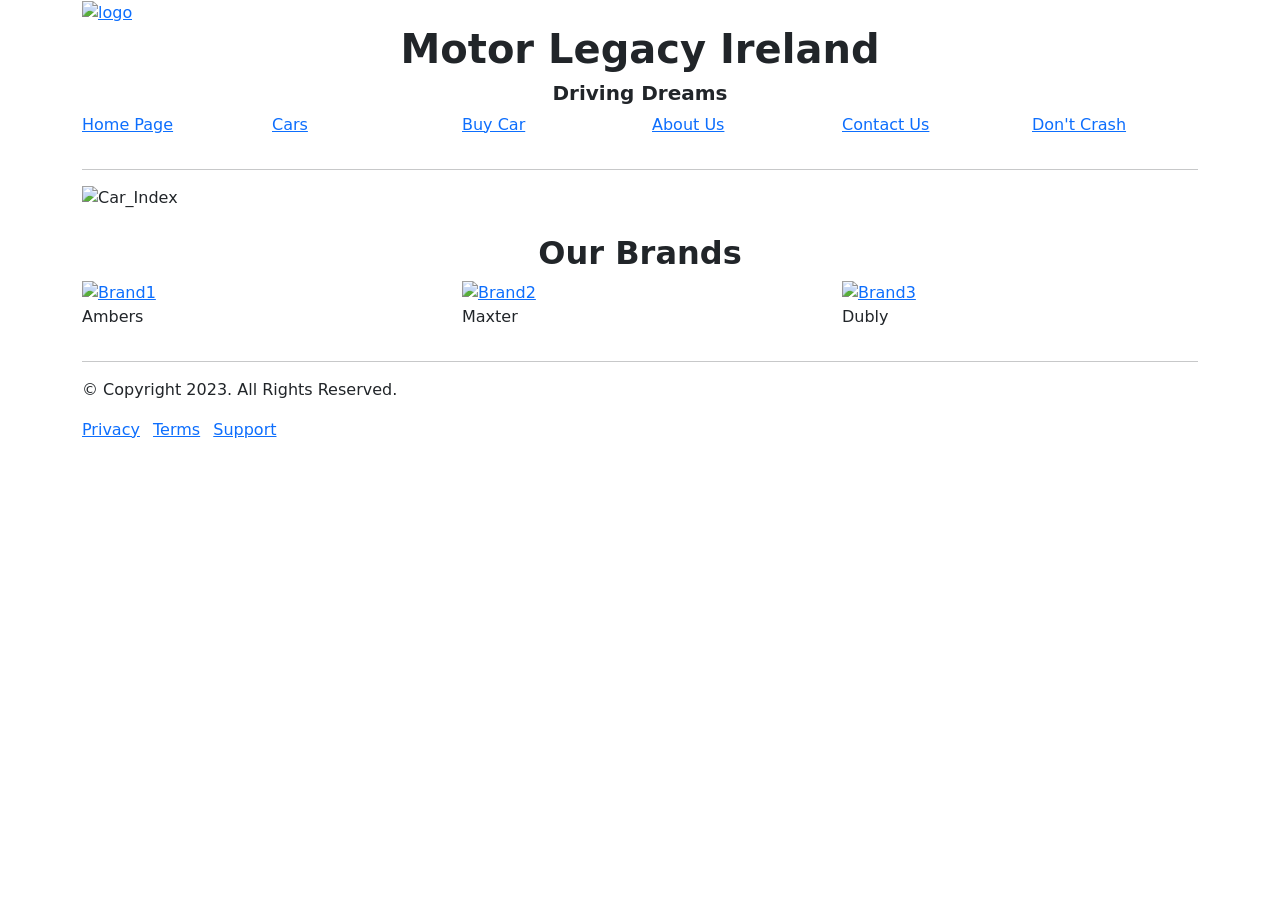
==== index.html @ 7bcc91b5 "fix paths" ====
<!DOCTYPE html>
<html lang="en">

<head>
    <meta charset="UTF-8">
    <meta name="viewport" content="width=device-width, initial-scale=1.0">
    <!-- External CSS stylesheets for Google fonts and Bootstrap -->
    <link href="https://fonts.googleapis.com/css?family=Roboto&display=swap" rel="stylesheet">
    <link href="https://fonts.googleapis.com/css?family=Open+Sans&display=swap" rel="stylesheet">
    <link href="https://fonts.googleapis.com/css2?family=Rokkitt&display=swap" rel="stylesheet">
    <!-- Title of my webpage -->
    <title>Home Page</title>
    <link href="https://cdn.jsdelivr.net/npm/bootstrap@5.3.2/dist/css/bootstrap.min.css" rel="stylesheet"
        integrity="sha384-T3c6CoIi6uLrA9TneNEoa7RxnatzjcDSCmG1MXxSR1GAsXEV/Dwwykc2MPK8M2HN" crossorigin="anonymous">
    <link rel="stylesheet" href="./CSS/styles.css">


</head>

<body id="IndexPage">
    <!-- Main container -->
    <div class="container">
        <!-- Logo section with a for confirmation that pops up when clicked -->
        <div class="row">
            <div class="col-md-1">
                <a href="./index.html">
                    <img src="./Images/logo.png" id="homeIcon" class="img-fluid" alt="logo">
                </a>
            </div>
        </div>
        <script>
            // JavaScript to make the click event work
            document.getElementById("homeIcon").addEventListener("click", function () {
                var r = confirm("Do you want to return to the home page?");
                if (r == true) {
                    window.location.href = "index.html";
                }
            });
        </script>
        <!--Author:Diwen Xiao. when user click the logo, ask the user wether he would jump into index page, if yes, jump to index page-->
        <div class="row">


            <div>
                <h1 class="text-center"><b>Motor Legacy Ireland</b></h1>
                <h5 class="text-center"><b>Driving Dreams</b></h5>
            </div>
        </div>
        <div class="row">
            <div class="col-md-2 col-sm-12">
                <a class="link" href="./index.html">
                    <div class="navi">
                        <p>Home Page</p>
                    </div>
                </a>
            </div>

            <div class="col-md-2">
                <a class="link" href="./Pages/Cars.html">
                    <div class="navi">
                        <p>Cars</p>
                    </div>
                </a>
            </div>
            <div class="col-md-2">
                <a class="link" href="./Pages/Buy-car.html">
                    <div class="navi">
                        <p>Buy Car</p>
                    </div>
                </a>
            </div>
            <div class="col-md-2">
                <a class="link" href="./Pages/About-us.html">
                    <div class="navi">
                        <p>About Us</p>
                    </div>
                </a>
            </div>
            <div class="col-md-2">
                <a class="link" href="./Pages/Contact-us.html">
                    <div class="navi">
                        <p>Contact Us</p>
                    </div>
                </a>
            </div>
            <div class="col-md-2">
                <a class="link" href="./Pages/Mini%20games.html">
                    <div class="navi">
                        <p>Don't Crash</p>
                    </div>
                </a>
            </div>
        </div>
        <hr>
        <!-- Main image section where displays the car -->
        <div id="MainImage">
            <img src="./Images/Car_index.webp" alt="Car_Index" style="width: 100%;">
        </div>
        <br>
        <!--Author: Jean Lima- Section available brands that goes to the second page when clicked-->
        <div>
            <h2 class="text-center"><b>Our Brands</b></h2>
        </div>
        <div class="row">
            <div class="brands col-sm-12 col-md-4">
                <a href="./Pages/Cars.html#section1"><img src="./Images/brand%201.png" alt="Brand1">
                </a>
                <p>Ambers</p>
            </div>

            <div class="brands col-sm-12 col-md-4">
                <a href="./Pages/Cars.html#section2"><img src="./Images/brand%202.png" alt="Brand2">
                </a>
                <p>Maxter</p>

            </div>
            <div class="brands col-sm-12 col-md-4">
                <a href="./Pages/Cars.html#section3"><img src="./Images/brand%203.png" alt="Brand3">
                </a>
                <p>Dubly</p>
            </div>
        </div>
        <footer>
            <hr>
            <p> &#169; Copyright 2023. All Rights Reserved.</p>
            <ul class="list-inline">
                <li class="list-inline-item"><a href="#">Privacy</a></li>
                <li class="list-inline-item"><a href="#">Terms</a></li>
                <li class="list-inline-item"><a href="#">Support</a></li>
            </ul>
        </footer>
        <script src="https://cdn.jsdelivr.net/npm/bootstrap@5.3.2/dist/js/bootstrap.bundle.min.js"
            integrity="sha384-C6RzsynM9kWDrMNeT87bh95OGNyZPhcTNXj1NW7RuBCsyN/o0jlpcV8Qyq46cDfL"
            crossorigin="anonymous"></script>
        <script src="./JS/script.js"></script>
    </div>
</body>

</html>
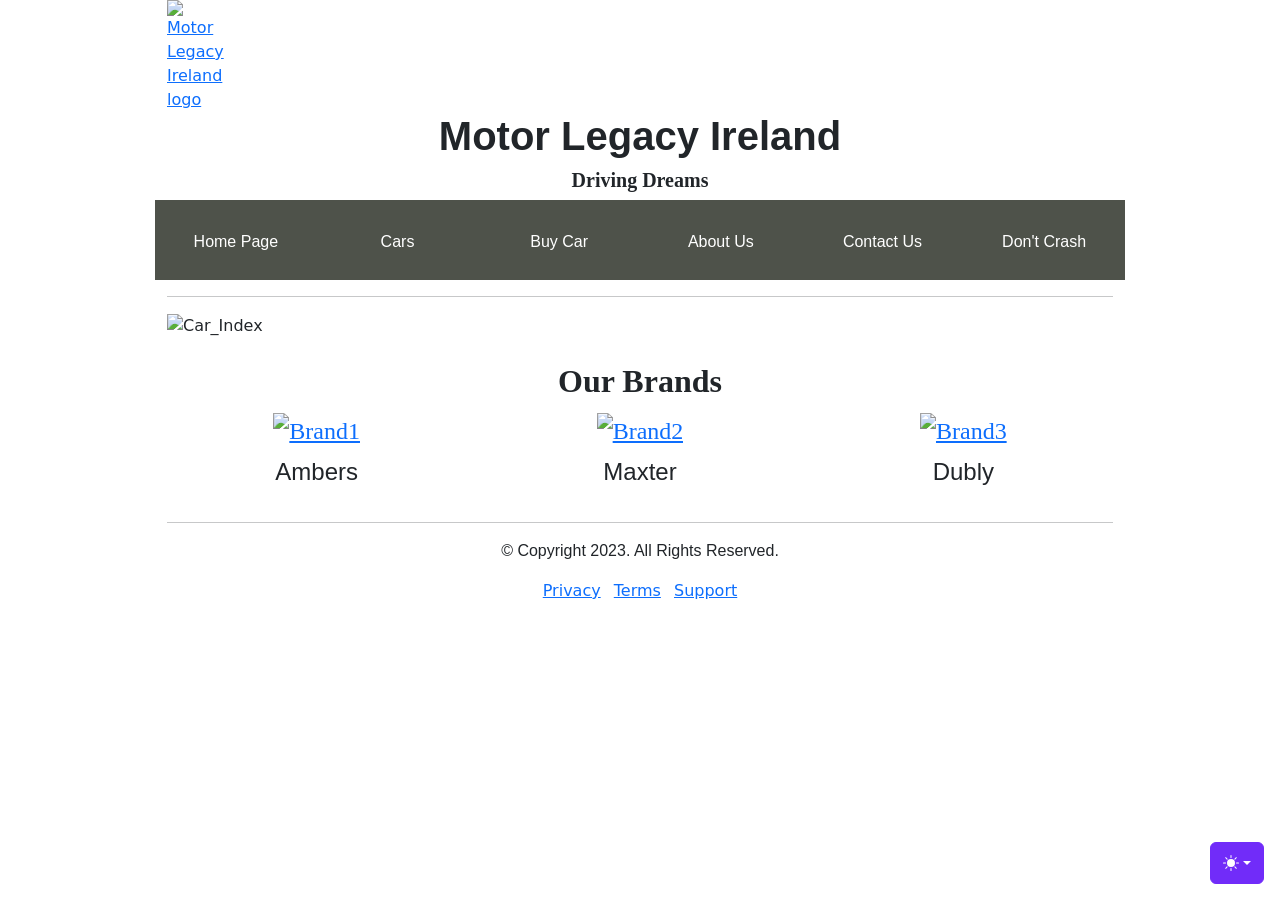
==== commit 530233a9: "update" ====
--- a/index.html
+++ b/index.html
@@ -1,5 +1,5 @@
 <!DOCTYPE html>
-<html lang="en">
+<html lang="en" data-bs-theme="auto">
 
 <head>
     <meta charset="UTF-8">
@@ -13,18 +13,163 @@
     <link href="https://cdn.jsdelivr.net/npm/bootstrap@5.3.2/dist/css/bootstrap.min.css" rel="stylesheet"
         integrity="sha384-T3c6CoIi6uLrA9TneNEoa7RxnatzjcDSCmG1MXxSR1GAsXEV/Dwwykc2MPK8M2HN" crossorigin="anonymous">
     <link rel="stylesheet" href="./CSS/styles.css">
+    <style>
+        .bd-placeholder-img {
+            font-size: 1.125rem;
+            text-anchor: middle;
+            -webkit-user-select: none;
+            -moz-user-select: none;
+            user-select: none;
+        }
+
+        @media (min-width: 768px) {
+            .bd-placeholder-img-lg {
+                font-size: 3.5rem;
+            }
+        }
+
+        .b-example-divider {
+            width: 100%;
+            height: 3rem;
+            background-color: rgba(0, 0, 0, .1);
+            border: solid rgba(0, 0, 0, .15);
+            border-width: 1px 0;
+            box-shadow: inset 0 .5em 1.5em rgba(0, 0, 0, .1), inset 0 .125em .5em rgba(0, 0, 0, .15);
+        }
+
+        .b-example-vr {
+            flex-shrink: 0;
+            width: 1.5rem;
+            height: 100vh;
+        }
+
+        .bi {
+            vertical-align: -.125em;
+            fill: currentColor;
+        }
+
+        .nav-scroller {
+            position: relative;
+            z-index: 2;
+            height: 2.75rem;
+            overflow-y: hidden;
+        }
+
+        .nav-scroller .nav {
+            display: flex;
+            flex-wrap: nowrap;
+            padding-bottom: 1rem;
+            margin-top: -1px;
+            overflow-x: auto;
+            text-align: center;
+            white-space: nowrap;
+            -webkit-overflow-scrolling: touch;
+        }
+
+        .btn-bd-primary {
+            --bd-violet-bg: #712cf9;
+            --bd-violet-rgb: 112.520718, 44.062154, 249.437846;
+
+            --bs-btn-font-weight: 600;
+            --bs-btn-color: var(--bs-white);
+            --bs-btn-bg: var(--bd-violet-bg);
+            --bs-btn-border-color: var(--bd-violet-bg);
+            --bs-btn-hover-color: var(--bs-white);
+            --bs-btn-hover-bg: #6528e0;
+            --bs-btn-hover-border-color: #6528e0;
+            --bs-btn-focus-shadow-rgb: var(--bd-violet-rgb);
+            --bs-btn-active-color: var(--bs-btn-hover-color);
+            --bs-btn-active-bg: #5a23c8;
+            --bs-btn-active-border-color: #5a23c8;
+        }
+
+        .bd-mode-toggle {
+            z-index: 1500;
+        }
+
+        .bd-mode-toggle .dropdown-menu .active .bi {
+            display: block !important;
+        }
+    </style>
 
 
 </head>
 
 <body id="IndexPage">
+    <svg xmlns="http://www.w3.org/2000/svg" class="d-none">
+        <symbol id="check2" viewBox="0 0 16 16">
+            <path
+                d="M13.854 3.646a.5.5 0 0 1 0 .708l-7 7a.5.5 0 0 1-.708 0l-3.5-3.5a.5.5 0 1 1 .708-.708L6.5 10.293l6.646-6.647a.5.5 0 0 1 .708 0z" />
+        </symbol>
+        <symbol id="circle-half" viewBox="0 0 16 16">
+            <path d="M8 15A7 7 0 1 0 8 1v14zm0 1A8 8 0 1 1 8 0a8 8 0 0 1 0 16z" />
+        </symbol>
+        <symbol id="moon-stars-fill" viewBox="0 0 16 16">
+            <path
+                d="M6 .278a.768.768 0 0 1 .08.858 7.208 7.208 0 0 0-.878 3.46c0 4.021 3.278 7.277 7.318 7.277.527 0 1.04-.055 1.533-.16a.787.787 0 0 1 .81.316.733.733 0 0 1-.031.893A8.349 8.349 0 0 1 8.344 16C3.734 16 0 12.286 0 7.71 0 4.266 2.114 1.312 5.124.06A.752.752 0 0 1 6 .278z" />
+            <path
+                d="M10.794 3.148a.217.217 0 0 1 .412 0l.387 1.162c.173.518.579.924 1.097 1.097l1.162.387a.217.217 0 0 1 0 .412l-1.162.387a1.734 1.734 0 0 0-1.097 1.097l-.387 1.162a.217.217 0 0 1-.412 0l-.387-1.162A1.734 1.734 0 0 0 9.31 6.593l-1.162-.387a.217.217 0 0 1 0-.412l1.162-.387a1.734 1.734 0 0 0 1.097-1.097l.387-1.162zM13.863.099a.145.145 0 0 1 .274 0l.258.774c.115.346.386.617.732.732l.774.258a.145.145 0 0 1 0 .274l-.774.258a1.156 1.156 0 0 0-.732.732l-.258.774a.145.145 0 0 1-.274 0l-.258-.774a1.156 1.156 0 0 0-.732-.732l-.774-.258a.145.145 0 0 1 0-.274l.774-.258c.346-.115.617-.386.732-.732L13.863.1z" />
+        </symbol>
+        <symbol id="sun-fill" viewBox="0 0 16 16">
+            <path
+                d="M8 12a4 4 0 1 0 0-8 4 4 0 0 0 0 8zM8 0a.5.5 0 0 1 .5.5v2a.5.5 0 0 1-1 0v-2A.5.5 0 0 1 8 0zm0 13a.5.5 0 0 1 .5.5v2a.5.5 0 0 1-1 0v-2A.5.5 0 0 1 8 13zm8-5a.5.5 0 0 1-.5.5h-2a.5.5 0 0 1 0-1h2a.5.5 0 0 1 .5.5zM3 8a.5.5 0 0 1-.5.5h-2a.5.5 0 0 1 0-1h2A.5.5 0 0 1 3 8zm10.657-5.657a.5.5 0 0 1 0 .707l-1.414 1.415a.5.5 0 1 1-.707-.708l1.414-1.414a.5.5 0 0 1 .707 0zm-9.193 9.193a.5.5 0 0 1 0 .707L3.05 13.657a.5.5 0 0 1-.707-.707l1.414-1.414a.5.5 0 0 1 .707 0zm9.193 2.121a.5.5 0 0 1-.707 0l-1.414-1.414a.5.5 0 0 1 .707-.707l1.414 1.414a.5.5 0 0 1 0 .707zM4.464 4.465a.5.5 0 0 1-.707 0L2.343 3.05a.5.5 0 1 1 .707-.707l1.414 1.414a.5.5 0 0 1 0 .708z" />
+        </symbol>
+    </svg>
+
+    <div class="dropdown position-fixed bottom-0 end-0 mb-3 me-3 bd-mode-toggle">
+        <button class="btn btn-bd-primary py-2 dropdown-toggle d-flex align-items-center" id="bd-theme" type="button"
+            aria-expanded="false" data-bs-toggle="dropdown" aria-label="Toggle theme (auto)">
+            <svg class="bi my-1 theme-icon-active" width="1em" height="1em">
+                <use href="#circle-half"></use>
+            </svg>
+            <span class="visually-hidden" id="bd-theme-text">Toggle theme</span>
+        </button>
+        <ul class="dropdown-menu dropdown-menu-end shadow" aria-labelledby="bd-theme-text">
+            <li>
+                <button type="button" class="dropdown-item d-flex align-items-center" data-bs-theme-value="light"
+                    aria-pressed="false">
+                    <svg class="bi me-2 opacity-50 theme-icon" width="1em" height="1em">
+                        <use href="#sun-fill"></use>
+                    </svg>
+                    Light
+                    <svg class="bi ms-auto d-none" width="1em" height="1em">
+                        <use href="#check2"></use>
+                    </svg>
+                </button>
+            </li>
+            <li>
+                <button type="button" class="dropdown-item d-flex align-items-center" data-bs-theme-value="dark"
+                    aria-pressed="false">
+                    <svg class="bi me-2 opacity-50 theme-icon" width="1em" height="1em">
+                        <use href="#moon-stars-fill"></use>
+                    </svg>
+                    Dark
+                    <svg class="bi ms-auto d-none" width="1em" height="1em">
+                        <use href="#check2"></use>
+                    </svg>
+                </button>
+            </li>
+            <li>
+                <button type="button" class="dropdown-item d-flex align-items-center active" data-bs-theme-value="auto"
+                    aria-pressed="true">
+                    <svg class="bi me-2 opacity-50 theme-icon" width="1em" height="1em">
+                        <use href="#circle-half"></use>
+                    </svg>
+                    Auto
+                    <svg class="bi ms-auto d-none" width="1em" height="1em">
+                        <use href="#check2"></use>
+                    </svg>
+                </button>
+            </li>
+        </ul>
+    </div>
     <!-- Main container -->
     <div class="container">
         <!-- Logo section with a for confirmation that pops up when clicked -->
         <div class="row">
             <div class="col-md-1">
                 <a href="./index.html">
-                    <img src="./Images/logo.png" id="homeIcon" class="img-fluid" alt="logo">
+                    <img src="./Images/logo.png" id="homeIcon" class="img-fluid" alt="Motor Legacy Ireland logo">
                 </a>
             </div>
         </div>
@@ -136,4 +281,4 @@
     </div>
 </body>
 
-</html>+</html>
--- a/CSS/styles.css
+++ b/CSS/styles.css
@@ -0,0 +1,165 @@
+/* Index style */
+.brands img {
+    height: 200px;
+    width: 306px;
+    justify-content: space-between;
+    align-items: center;
+    object-fit: cover;
+    margin-left: auto;
+    margin-right: auto;
+    padding: 5px;
+}
+
+.brands {
+    text-align: center;
+    font-family: 'Rokkitt', serif;
+    font-size: x-large;
+}
+
+.brands img:hover {
+    background-color: rgb(100, 105, 95);
+    transform: scale(1);
+}
+
+#IndexPage {
+    background-image: url(../Images/Background.jpg);
+    background-position: center;
+    background-repeat: no-repeat;
+    background-size: cover;
+}
+
+html[data-bs-theme="dark"] #IndexPage {
+    background-image: linear-gradient(rgba(12, 14, 16, 0.35), rgba(12, 14, 16, 0.35)), url(../Images/Background.jpg);
+    background-color: #0c0e10;
+}
+
+/* cars style */
+
+ul {
+    clear: left;
+}
+
+ul {
+    padding-left: 10px;
+}
+
+.price {
+    font-weight: bold;
+    font-size: 1.2em;
+}
+
+h2,
+h3,
+h4,
+h5 {
+    font-family: 'Rokkitt', serif;
+}
+
+.Brandcars {
+    background-color: rgb(124, 124, 122);
+    text-align: center;
+
+}
+
+.Catalogue:hover {
+    background-color: rgb(100, 105, 95);
+    transform: scale(0.94);
+}
+
+
+/* Buy car style */
+.container {
+    max-width: 970px;
+}
+
+/* About us style */
+.sales-image:hover {
+    transform: scale(1.2);
+    /* Enlarge the image on hover */
+    transition: transform 0.3s ease;
+    /* Smooth transition for the transform */
+}
+
+.sales-image {
+    max-width: 100%;
+    height: auto;
+}
+
+.image-container {
+    display: block;
+    justify-content: space-between;
+    margin-top: 1%;
+    margin-bottom: 1%;
+    /* Adds some space below each container */
+    align-items: center;
+    /* Centers items horizontally */
+    text-align: center;
+    /* Centers the text */
+}
+
+.form-title {
+    text-align: center;
+    border-top: 1px solid gray;
+    border-bottom: 1px solid black;
+    width: 50%;
+    margin-left: auto;
+    margin-right: auto;
+    padding: 20px;
+    margin-top: 0;
+    margin-bottom: 20px;
+}
+
+h1 {
+    font-family: 'Roboto', sans-serif;
+}
+
+p {
+    font-family: 'Open Sans', sans-serif;
+}
+
+/*
+navigation bar
+*/
+.navi {
+
+    text-align: center;
+    height: 80px;
+    background-color: rgb(78, 82, 74);
+    transition: transform 0.3s, background 0.3s;
+    padding: 30px 0;
+}
+
+.navi:hover {
+    background-color: rgb(100, 105, 95);
+    transform: scale(1.1);
+}
+
+/*
+modify navigation bar's links and delete underline
+*/
+.link {
+    text-decoration: none;
+    color: #ffffff;
+}
+
+footer {
+    text-align: center;
+}
+
+canvas {
+    display: block;
+    margin: 0 auto;
+}
+
+.game-container {
+    text-align: center;
+    padding-left: 0;
+    padding-right: 0;
+}
+
+.col-md-2,
+.navi,
+.img {
+    padding-left: 0;
+    padding-right: 0;
+}
